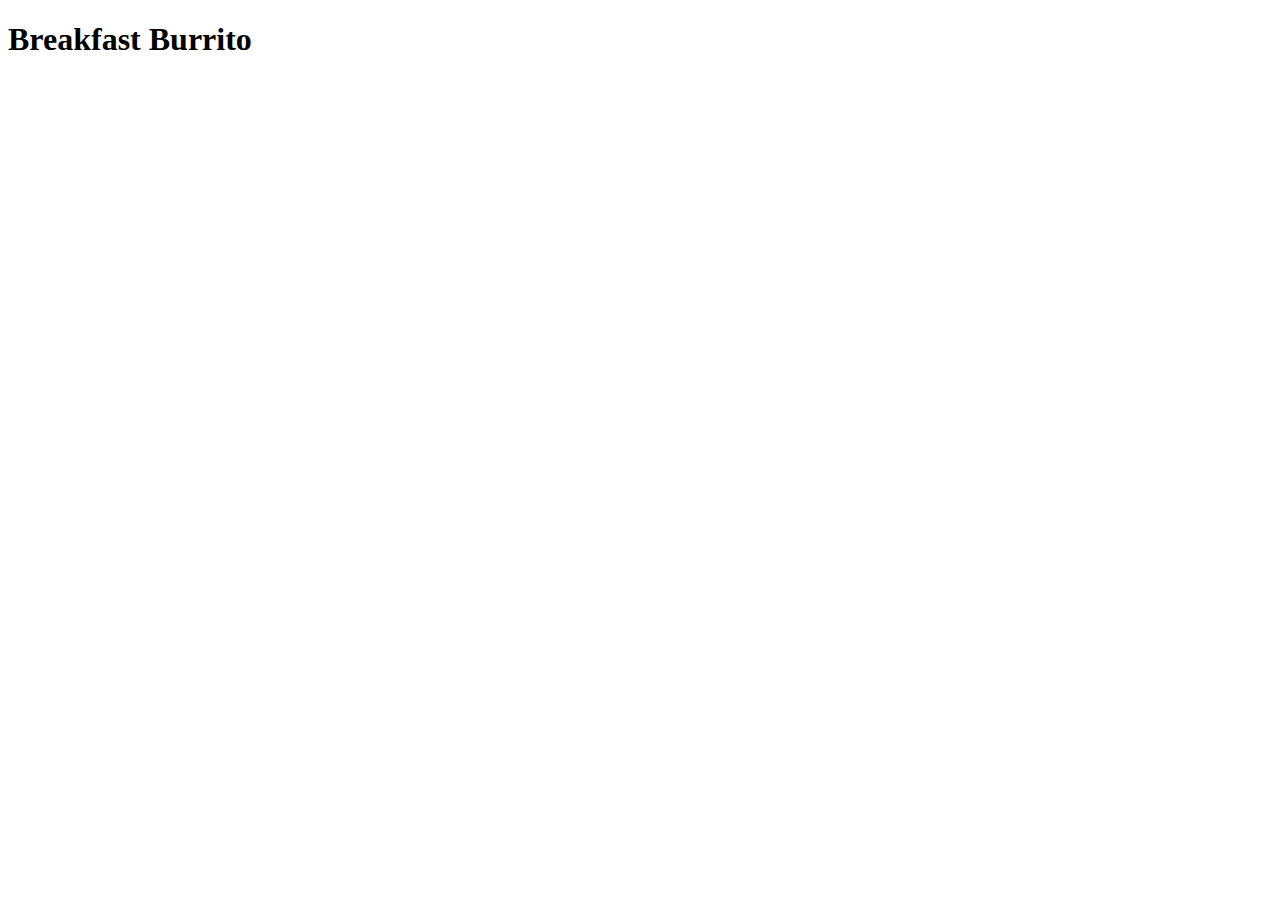
==== recipes/breakfast-burrito.html @ 6a036b25 "Add recipes to index and created their HTML pages" ====
<!DOCTYPE html>
<html lang="en">
<head>
    <meta charset="UTF-8">
    <meta name="viewport" content="width=device-width, initial-scale=1.0">
    <title>Document</title>
</head>
<body>
    <h1>Breakfast Burrito</h1>
</body>
</html>
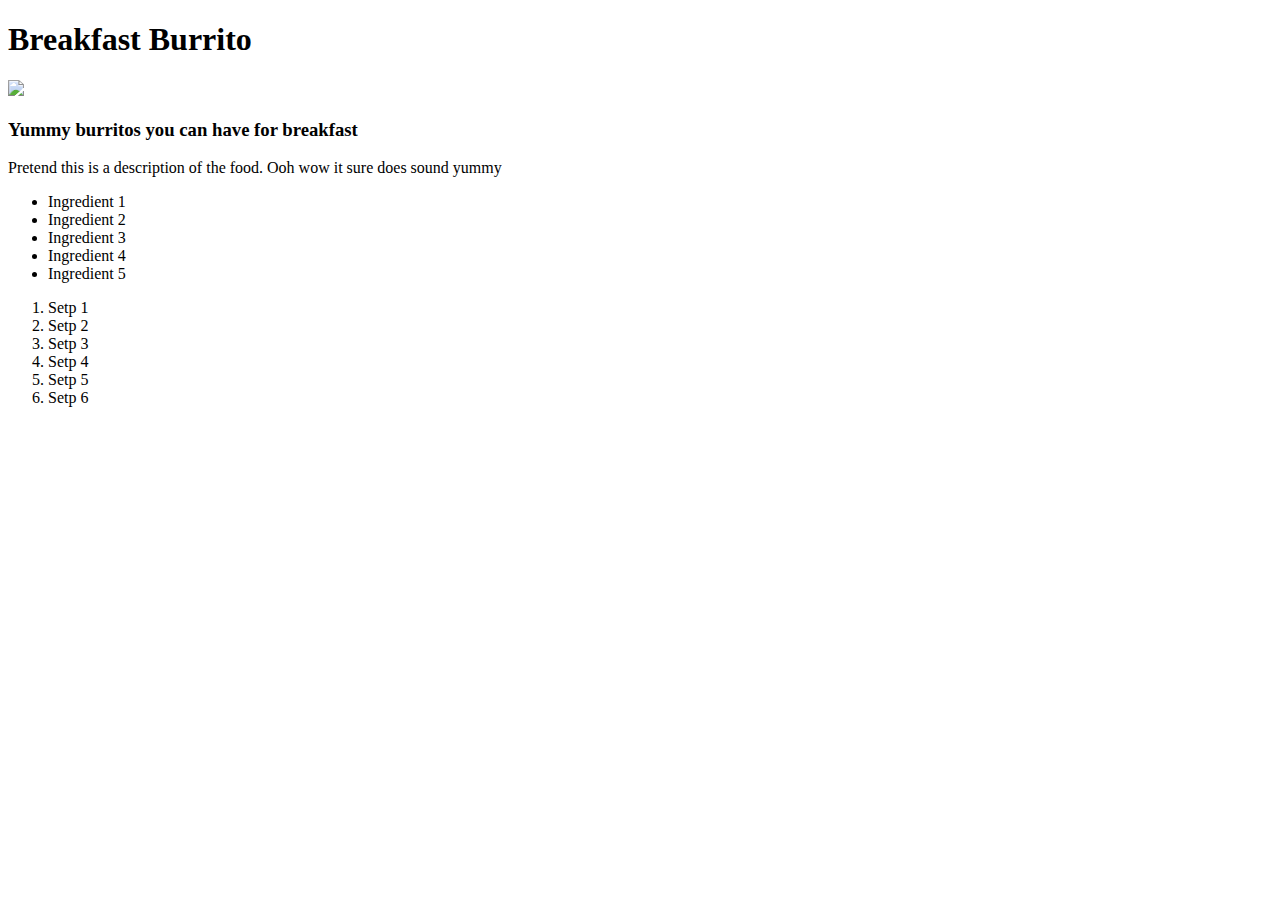
==== commit 08b410d0: "Finalize the recipe pages" ====
--- a/recipes/breakfast-burrito.html
+++ b/recipes/breakfast-burrito.html
@@ -7,5 +7,23 @@
 </head>
 <body>
     <h1>Breakfast Burrito</h1>
+    <img src="https://mojo.generalmills.com/api/public/content/fBc4SDGbrUugshbaMnbqng_gmi_hi_res_jpeg.jpeg?v=f2552c50&t=466b54bb264e48b199fc8e83ef1136b4">
+    <h3>Yummy burritos you can have for breakfast</h3>
+    <p>Pretend this is a description of the food. Ooh wow it sure does sound yummy</p>
+    <ul>
+        <li>Ingredient 1</li>
+        <li>Ingredient 2</li>
+        <li>Ingredient 3</li>
+        <li>Ingredient 4</li>
+        <li>Ingredient 5</li>
+    </ul>
+    <ol>
+        <li>Setp 1</li>
+        <li>Setp 2</li>
+        <li>Setp 3</li>
+        <li>Setp 4</li>
+        <li>Setp 5</li>
+        <li>Setp 6</li>
+    </ol>
 </body>
 </html>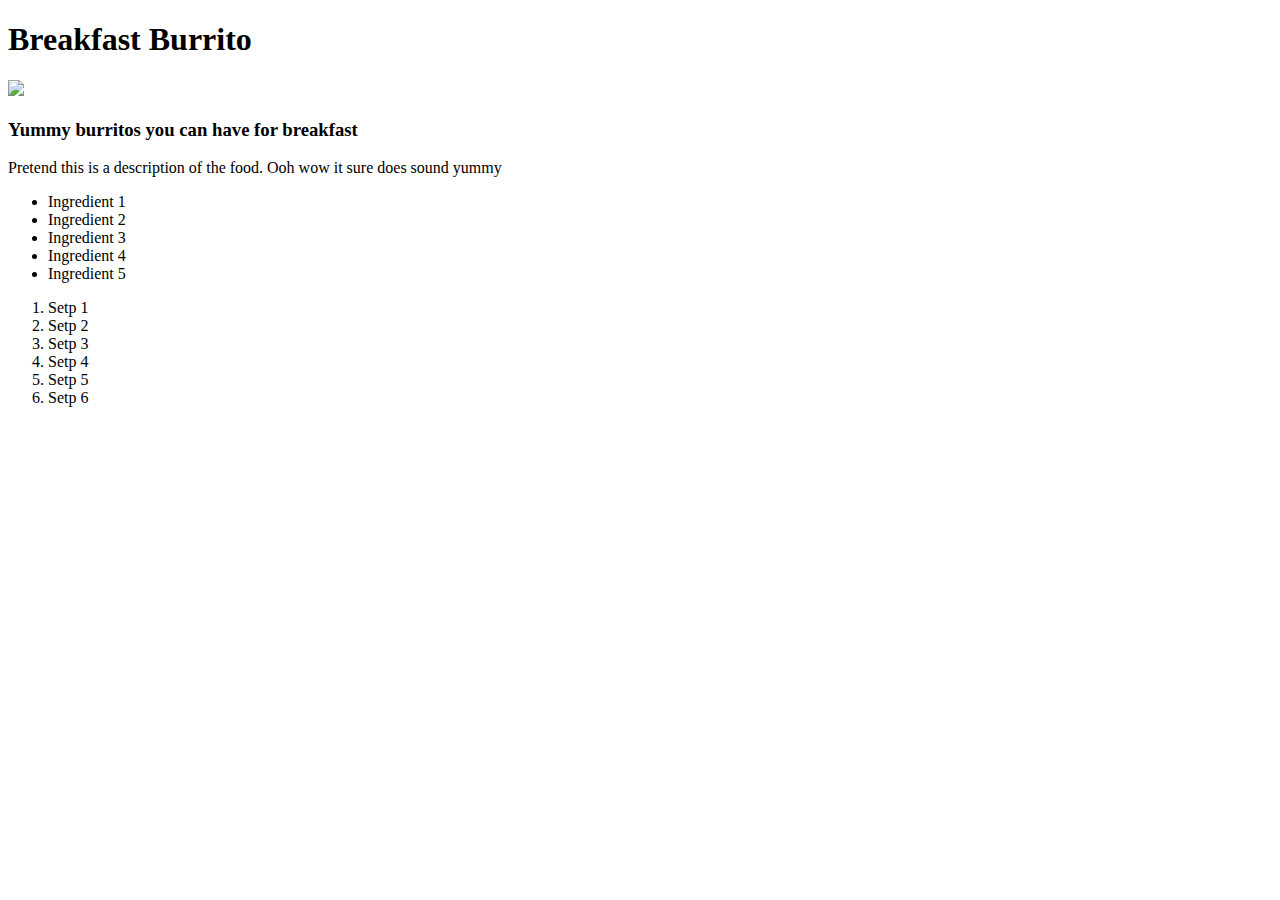
==== commit 0a209249: "Add basic css to all pages" ====
--- a/recipes/breakfast-burrito.html
+++ b/recipes/breakfast-burrito.html
@@ -4,6 +4,7 @@
     <meta charset="UTF-8">
     <meta name="viewport" content="width=device-width, initial-scale=1.0">
     <title>Document</title>
+    <link rel="stylesheet" href="../css/styles.css">
 </head>
 <body>
     <h1>Breakfast Burrito</h1>
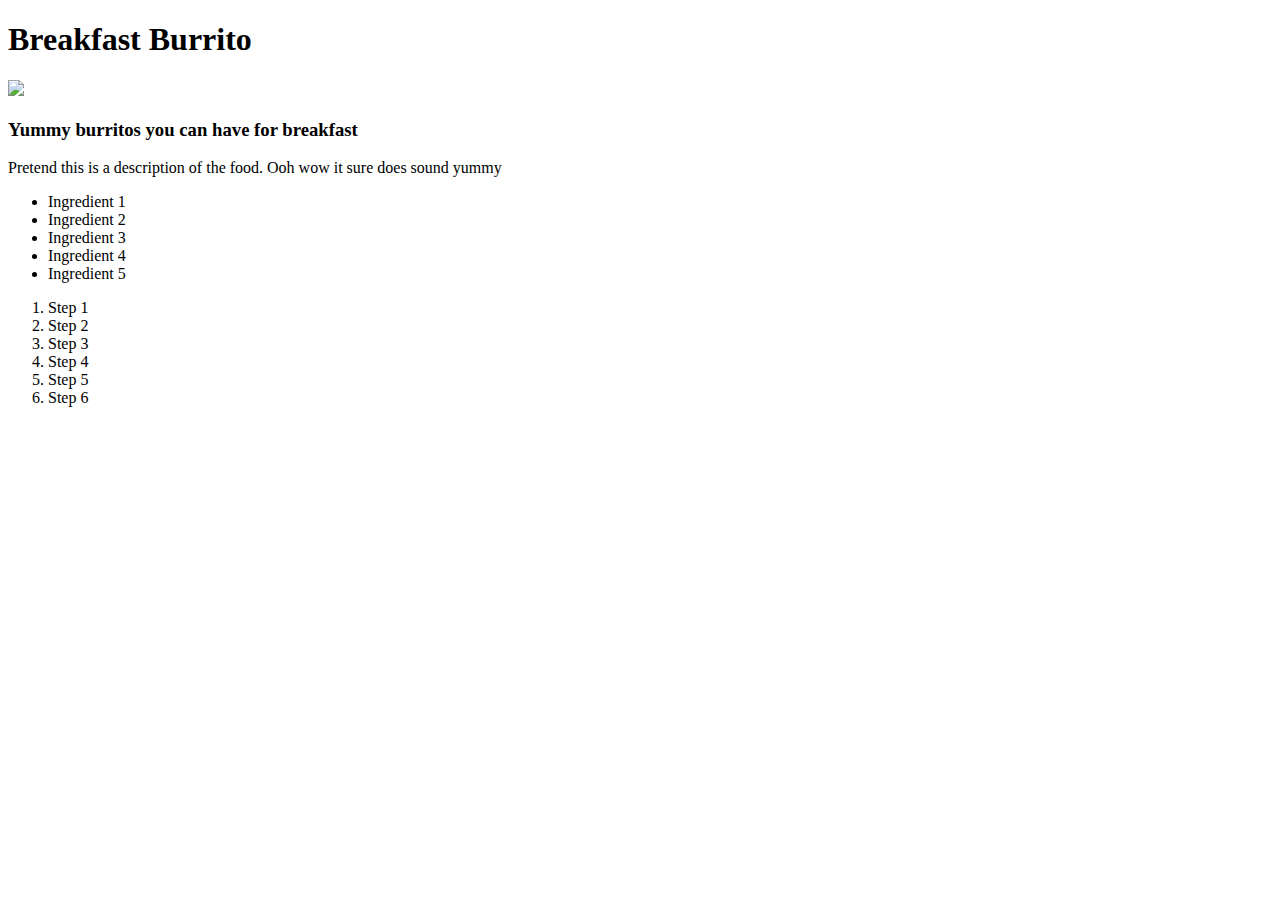
==== commit 7072e377: "Fix spelling typos" ====
--- a/recipes/breakfast-burrito.html
+++ b/recipes/breakfast-burrito.html
@@ -19,12 +19,12 @@
         <li>Ingredient 5</li>
     </ul>
     <ol>
-        <li>Setp 1</li>
-        <li>Setp 2</li>
-        <li>Setp 3</li>
-        <li>Setp 4</li>
-        <li>Setp 5</li>
-        <li>Setp 6</li>
+        <li>Step 1</li>
+        <li>Step 2</li>
+        <li>Step 3</li>
+        <li>Step 4</li>
+        <li>Step 5</li>
+        <li>Step 6</li>
     </ol>
 </body>
 </html>